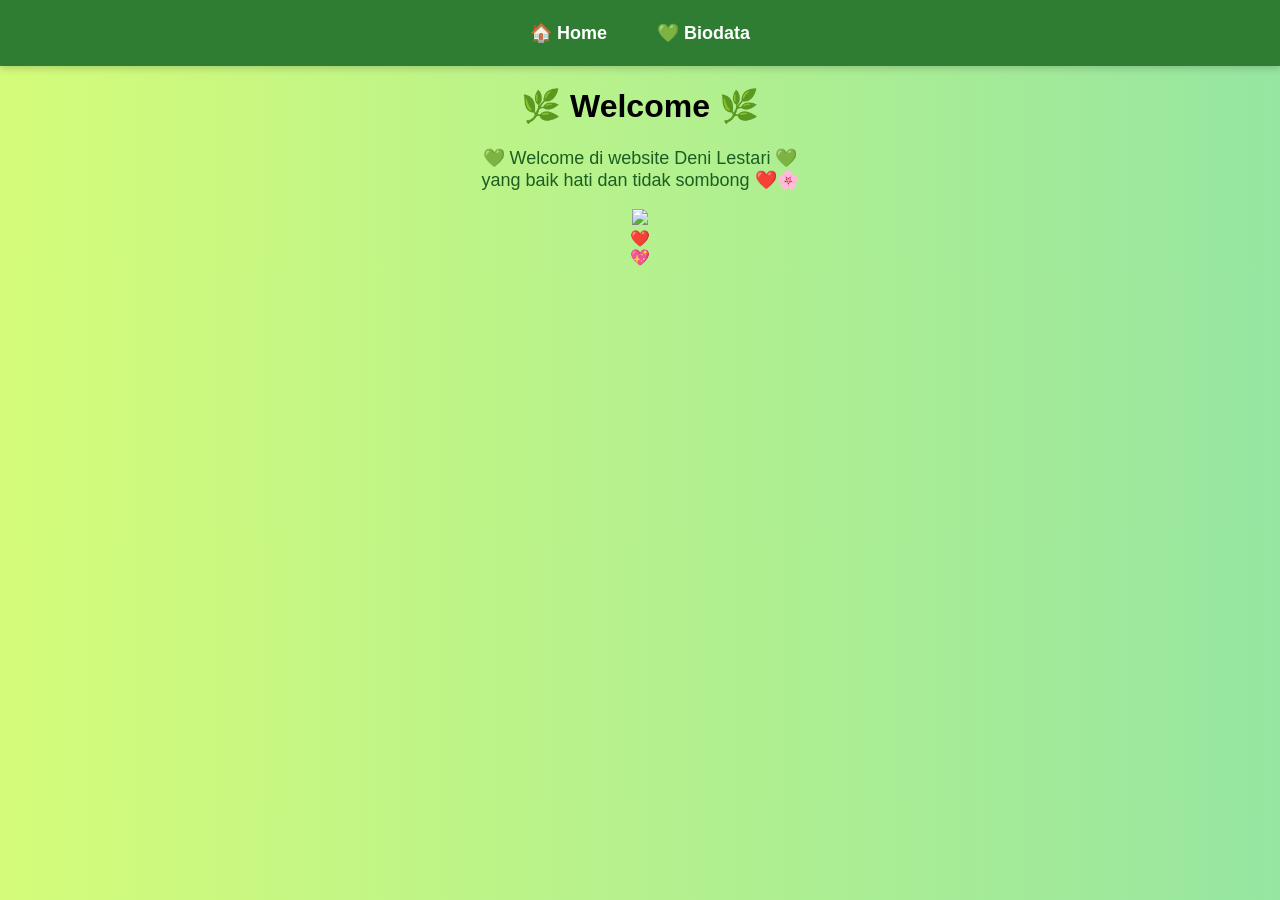
==== index.html @ 0a0bb5ff "Tugas PDW" ====
<!doctype html>
<html lang="en">
  <head>
    <meta charset="UTF-8" />
    <title>Menu</title>
    <link rel="stylesheet" href="css/style.css" />
  </head>

  <body class="bg-flower">
    <!-- NAVBAR ATAS -->
    <nav>
      <a href="home.html">🏠 Home</a>
      <a href="biodata.html">💚 Biodata</a>
    </nav>

    <div class="container">
      <!-- TEKS -->
      <h1>🌿 Welcome 🌿</h1>

      <p class="welcome-text">
        💚 Welcome di website Deni Lestari 💚 <br />
        yang baik hati dan tidak sombong ❤️🌸
      </p>

      <!-- FOTO -->
      <img src="photos/fotohijab.jpg" class="foto-menu" />
    </div>

    <!-- LOVE -->
    <div class="love">❤️</div>
    <div class="love2">💖</div>
  </body>
</html>
---- css/style.css ----
body {
  margin: 0;
  font-family: 'Segoe UI', Arial, sans-serif;
  text-align: center;
}

/* BACKGROUND */
.bg-flower {
  background: linear-gradient(to right, #d4fc79, #96e6a1);
}

/* NAVBAR */
nav {
  background: #2e7d32;
  padding: 12px;
  box-shadow: 0 2px 8px rgba(0,0,0,0.2);
}

nav a {
  color: white;
  margin: 10px;
  text-decoration: none;
  font-weight: bold;
  transition: 0.3s;
}

nav a:hover {
  color: #c8facc;
}

/* BOX */
.box {
  background: white;
  margin: 30px auto;
  padding: 25px;
  width: 70%;
  border-radius: 20px;
  box-shadow: 0 10px 25px rgba(0,0,0,0.1);
  animation: fadeIn 0.5s ease;
}

/* FOTO */
.foto {
  width: 150px;
  border-radius: 50%;
  border: 4px solid #4caf50;
  box-shadow: 0 0 15px rgba(0,0,0,0.2);
  transition: 0.3s;
}

.foto:hover {
  transform: scale(1.1);
}

/* BUTTON */
.btn {
  display: block;
  margin: 15px auto;
  padding: 12px;
  width: 200px;
  background: linear-gradient(45deg, #4caf50, #2e7d32);
  color: white;
  text-decoration: none;
  border-radius: 12px;
  transition: 0.3s;
}

.btn:hover {
  transform: scale(1.05);
}

/* TEXT */
.welcome-text {
  color: #1b5e20;
  font-size: 18px;
}

.motivasi {
  margin-top: 15px;
  color: #2e7d32;
  font-style: italic;
}

/* FORM */
input {
  margin: 10px;
  padding: 10px;
  width: 200px;
  border-radius: 8px;
  border: 1px solid #ccc;
}

button {
  padding: 10px;
  background: #2e7d32;
  color: white;
  border: none;
  border-radius: 8px;
  cursor: pointer;
}

/* HIDE */
#about, #contact {
  display: none;
}

/* SOCIAL (FINAL) */
.social-links {
  margin-top: 20px;
}

.social-icon {
  width: 70px;          /* lebih besar */
  height: 70px;
  display: inline-flex;
  flex-direction: column;
  align-items: center;
  justify-content: center;
  border-radius: 50%;
  margin: 10px;
  font-size: 18px;
  color: white;
  text-decoration: none;
  transition: 0.3s;
  padding: 5px;         /* biar teks tidak mepet */
}
.social-icon span {
  font-size: 11px;      /* kecilkan teks */
  margin-top: 3px;
  text-align: center;
  line-height: 1.2;
}
.ig {
  background: linear-gradient(45deg, #fd1d1d, #e1306c, #f77737);
}

.linkedin {
  background: #0077b5;
}



/* ANIMASI */
@keyframes fadeIn {
  from {opacity: 0;}
  to {opacity: 1;}
}
/* NAVBAR LEBIH RAPI DI ATAS */
nav {
  display: flex;
  justify-content: center;
  gap: 30px;
}

nav a {
  font-size: 18px;
}
.social-icon {
  flex-direction: column;
}

.social-icon span {
  margin-top: 5px;
  font-size: 13px;
}
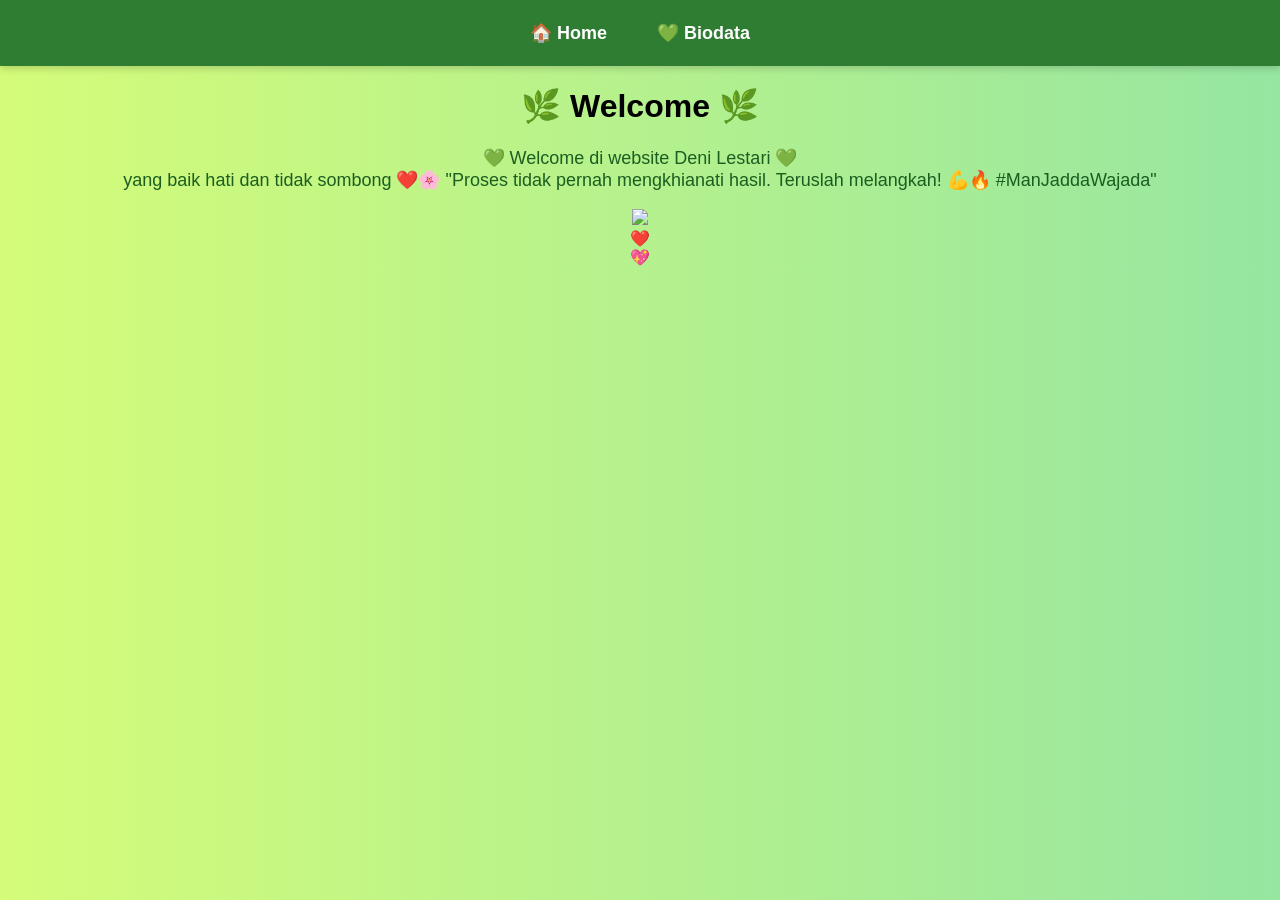
==== commit 907a792e: "praktikumPDW" ====
--- a/index.html
+++ b/index.html
@@ -19,7 +19,8 @@
 
       <p class="welcome-text">
         💚 Welcome di website Deni Lestari 💚 <br />
-        yang baik hati dan tidak sombong ❤️🌸
+        yang baik hati dan tidak sombong ❤️🌸 "Proses tidak pernah mengkhianati
+        hasil. Teruslah melangkah! 💪🔥 #ManJaddaWajada"
       </p>
 
       <!-- FOTO -->
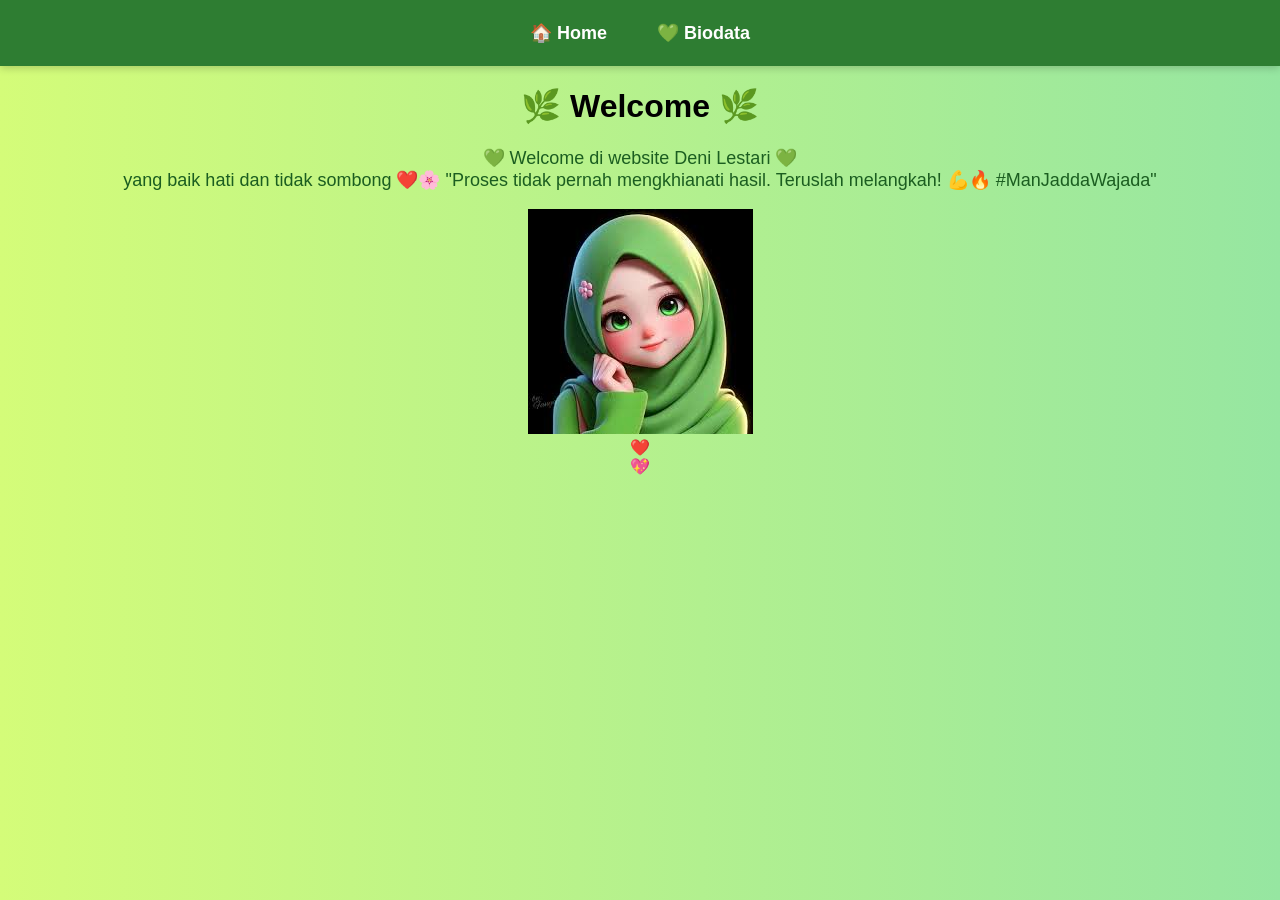
==== commit e6e88d7a: "Membuat  web data diri" ====
--- a/index.html
+++ b/index.html
@@ -24,7 +24,7 @@
       </p>
 
       <!-- FOTO -->
-      <img src="photos/fotohijab.jpg" class="foto-menu" />
+      <img src="photos/Fotohijab.jpg" class="foto-menu" />
     </div>
 
     <!-- LOVE -->
